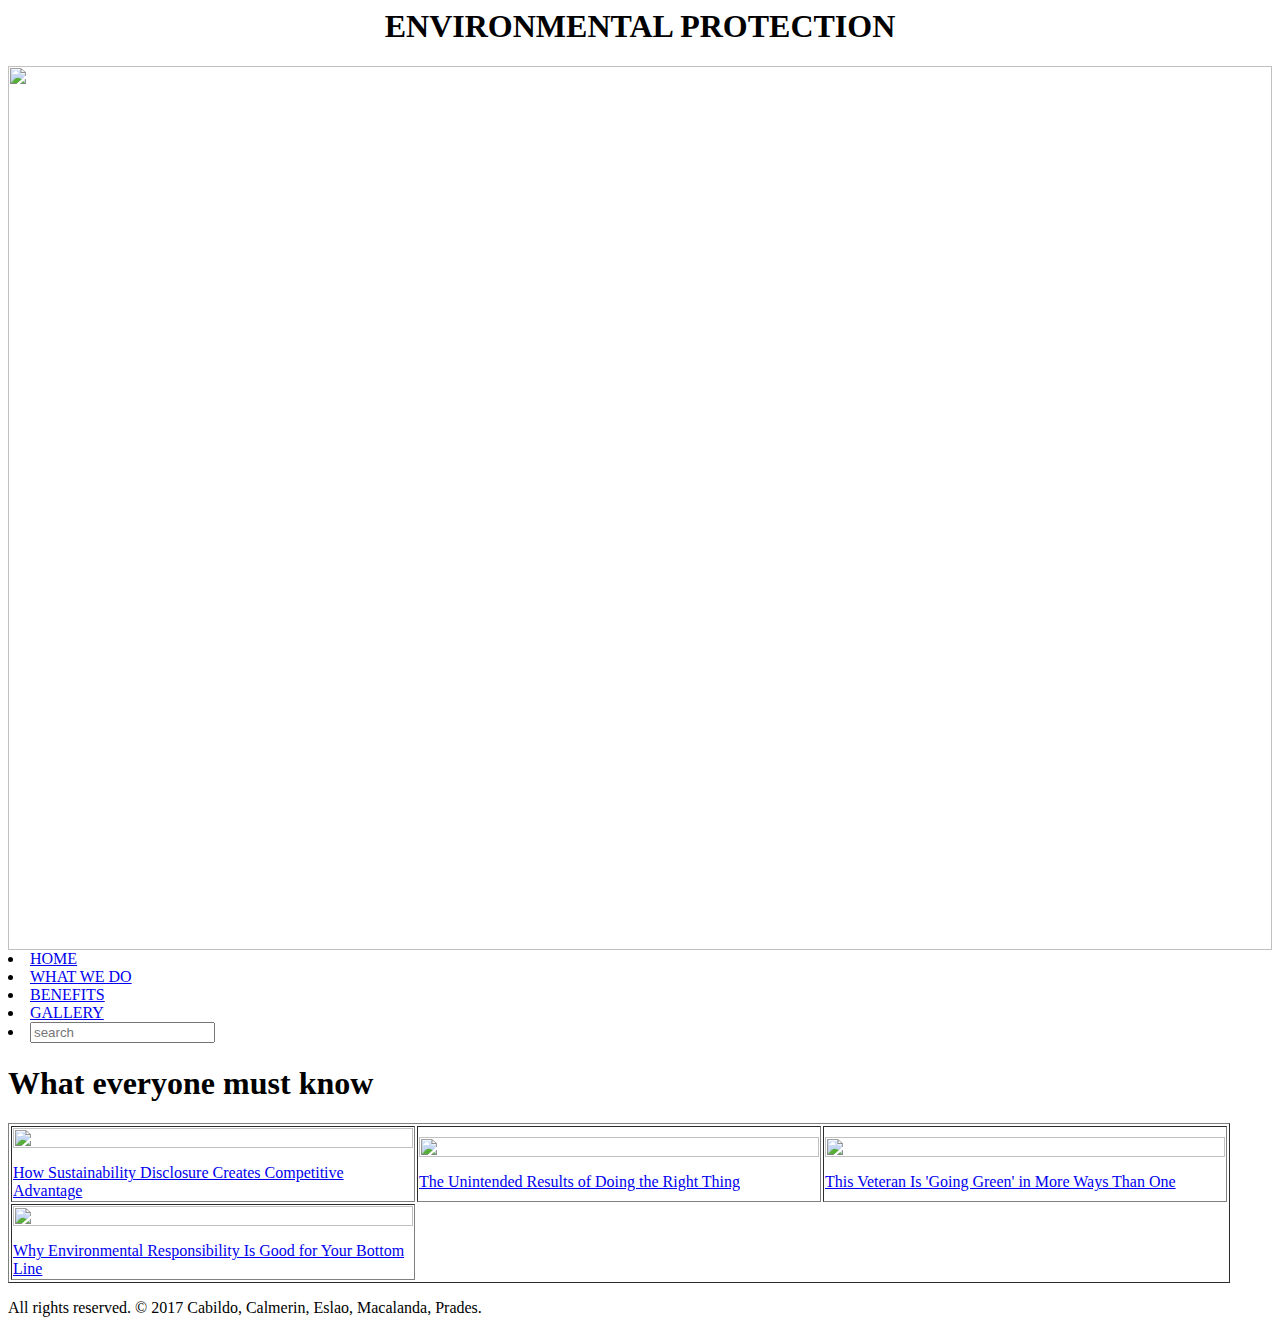
==== index.html @ a606252b "Update index.html" ====
<html lang="en">
<head>
	<title>Environmental Protection</title>
		<link rel="stylesheet" media="screen" type="text/css" href="style.css" />
		<link rel="stylesheet" type="text/css" href="printfriendly.css" media="print" />
</head>
 
<body>

	<div id="header">
		<h1><center> ENVIRONMENTAL PROTECTION </center></h1>
	</div>

<img src = "images/index-header.jpg" width = "100%">

	<div id="menu">
		<li><a href="index.html" style="font-family: Times New Roman"> HOME </a></li>
		<li><a href="whatwedo.html" style="font-family: Times New Roman"> WHAT WE DO </a></li>
		<li><a href="benefits.html" style="font-family: Times New Roman"> BENEFITS </a></li>
		<li><a href="gallery.html" style="font-family: Times New Roman"> GALLERY </a></li>
		<li><input type="search" placeholder="search"></li>
	</div>

	<div id="content">
		<table border="1">
		<h1> What everyone must know </h1>
		<tr>
		<td width="400px"><img src = "images/sustainability.png" width="100%" height="60%">
		<p><a href='https://www.entrepreneur.com/video/283376'>How Sustainability Disclosure Creates Competitive Advantage</a></p>
		</td>
		<td  width="400px"><img src = "images/rightthing.png" width="100%" height="60%">
		<p><a href='https://www.entrepreneur.com/article/279805'>The Unintended Results of Doing the Right Thing</a></p>
		</td>
		<td  width="400px"><img src = "images/veteran.png" width="100%" height="60%">
		<p><a href='https://www.entrepreneur.com/article/252478'>This Veteran Is 'Going Green' in More Ways Than One</a></p>
		</td>
		
		
		</tr>
		<tr>
		<td width="400px"><img src = "images/enviresponsibility.png" width="100%" height="60%">
		<p><a href='https://www.entrepreneur.com/video/283376'>Why Environmental Responsibility Is Good for Your Bottom Line</a></p>
		</td>
		</tr>
		</table>
	</div>
	
	<div id="footer">
	<div id="footer-pad">
	      <div class="line"></div>
	      <p>All rights reserved. &copy; 2017 Cabildo, Calmerin, Eslao, Macalanda, Prades.</p>
	    </div>
	</div>
	
</body>
</html>
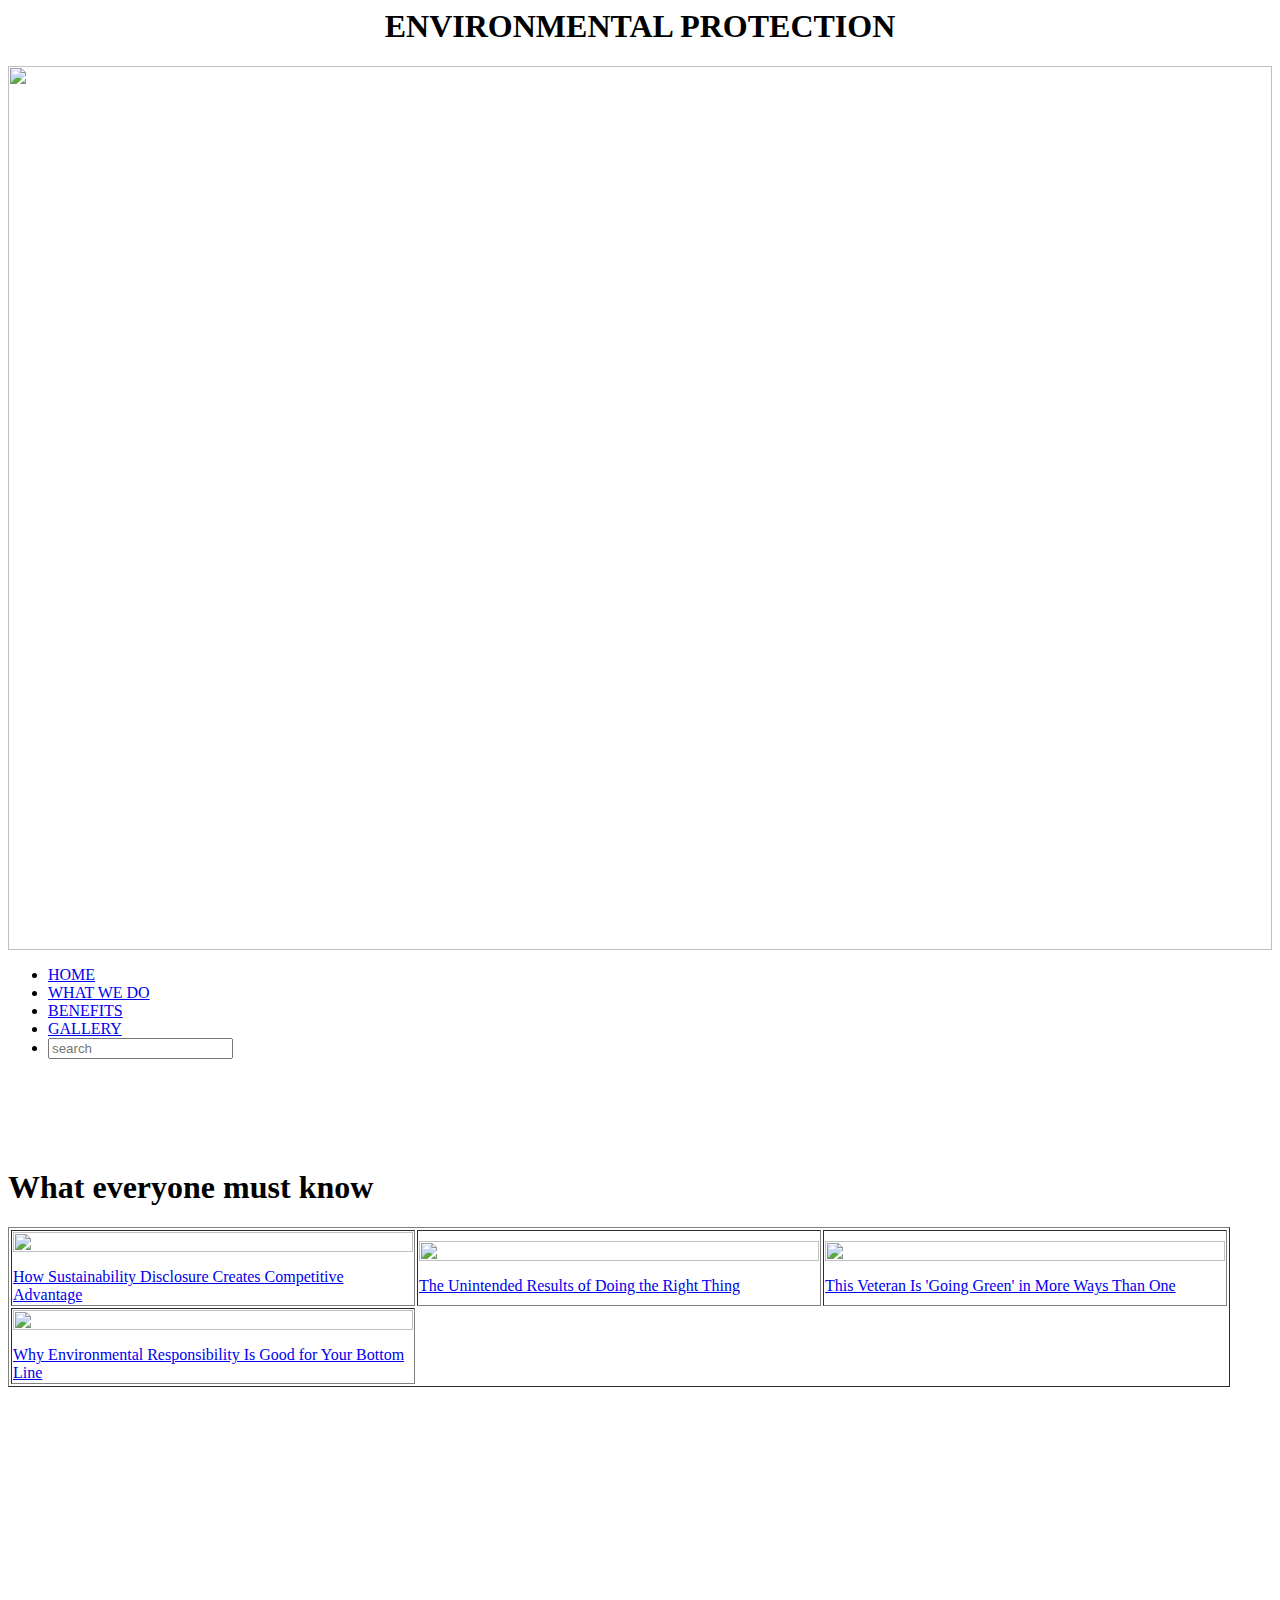
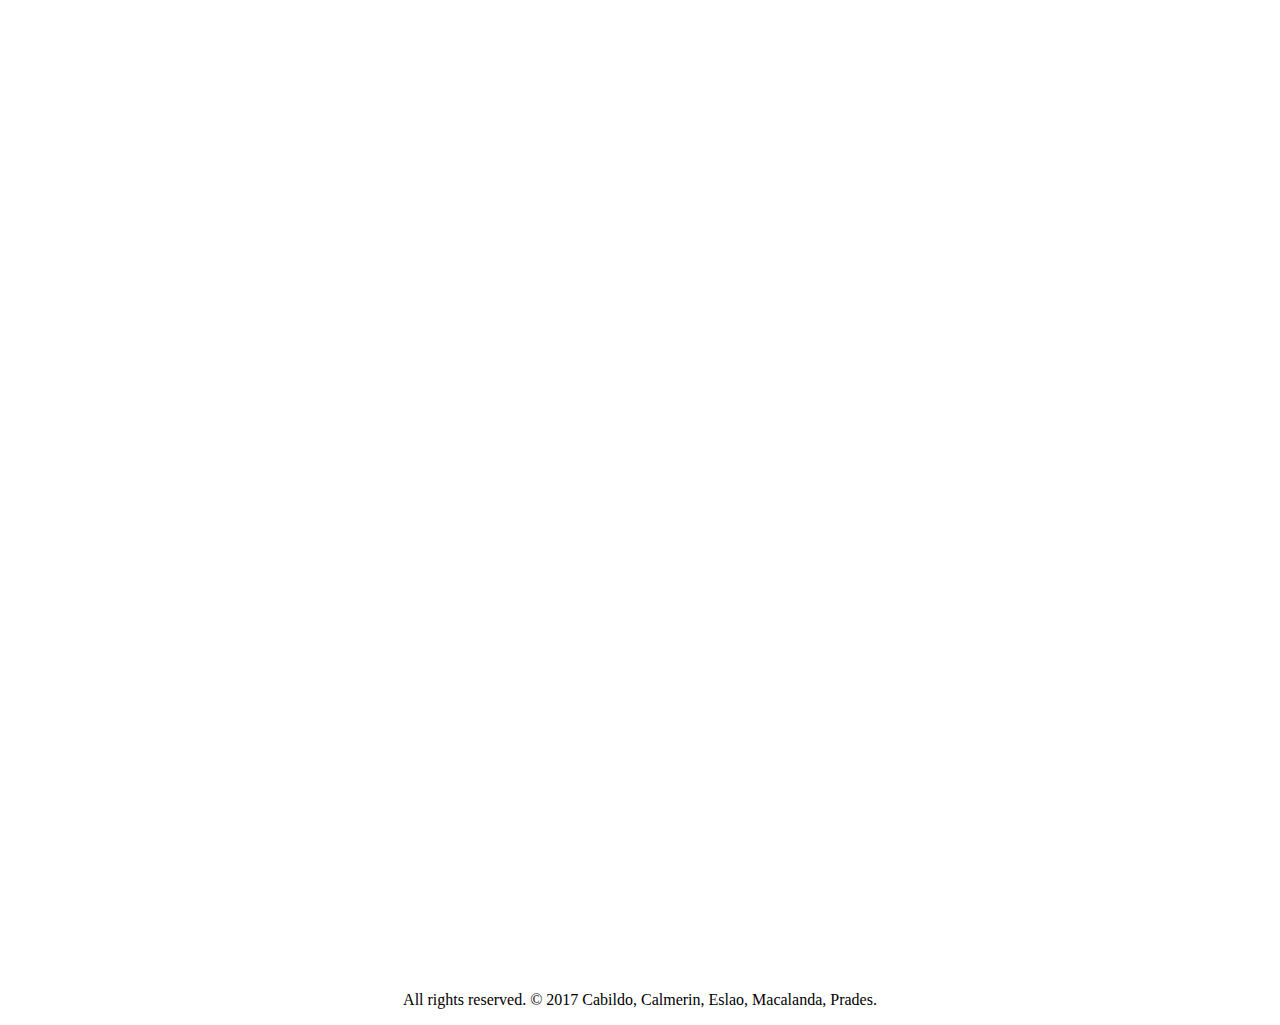
==== commit 15f2e480: "Update index.html" ====
--- a/index.html
+++ b/index.html
@@ -13,14 +13,17 @@
 
 <img src = "images/index-header.jpg" width = "100%">
 
-	<div id="menu">
+	<nav>
+	<ul>
 		<li><a href="index.html" style="font-family: Times New Roman"> HOME </a></li>
 		<li><a href="whatwedo.html" style="font-family: Times New Roman"> WHAT WE DO </a></li>
 		<li><a href="benefits.html" style="font-family: Times New Roman"> BENEFITS </a></li>
 		<li><a href="gallery.html" style="font-family: Times New Roman"> GALLERY </a></li>
 		<li><input type="search" placeholder="search"></li>
-	</div>
+	</ul>
+	</nav>
 
+	<br><br><br><br>
 	<div id="content">
 		<table border="1">
 		<h1> What everyone must know </h1>
@@ -45,12 +48,15 @@
 		</table>
 	</div>
 	
+	<br><br><br><br><br><br><br><br><br><br><br><br><br><br><br><br><br><br><br><br><br><br><br><br><br><br><br><br><br><br><br><br><br><br><br><br>
+	<br><br><br><br><br><br><br><br><br><br><br><br><br><br><br><br><br><br><br><br><br><br><br><br><br><br><br><br><br><br><center>
 	<div id="footer">
 	<div id="footer-pad">
 	      <div class="line"></div>
 	      <p>All rights reserved. &copy; 2017 Cabildo, Calmerin, Eslao, Macalanda, Prades.</p>
 	    </div>
 	</div>
+	</center>
 	
 </body>
 </html>
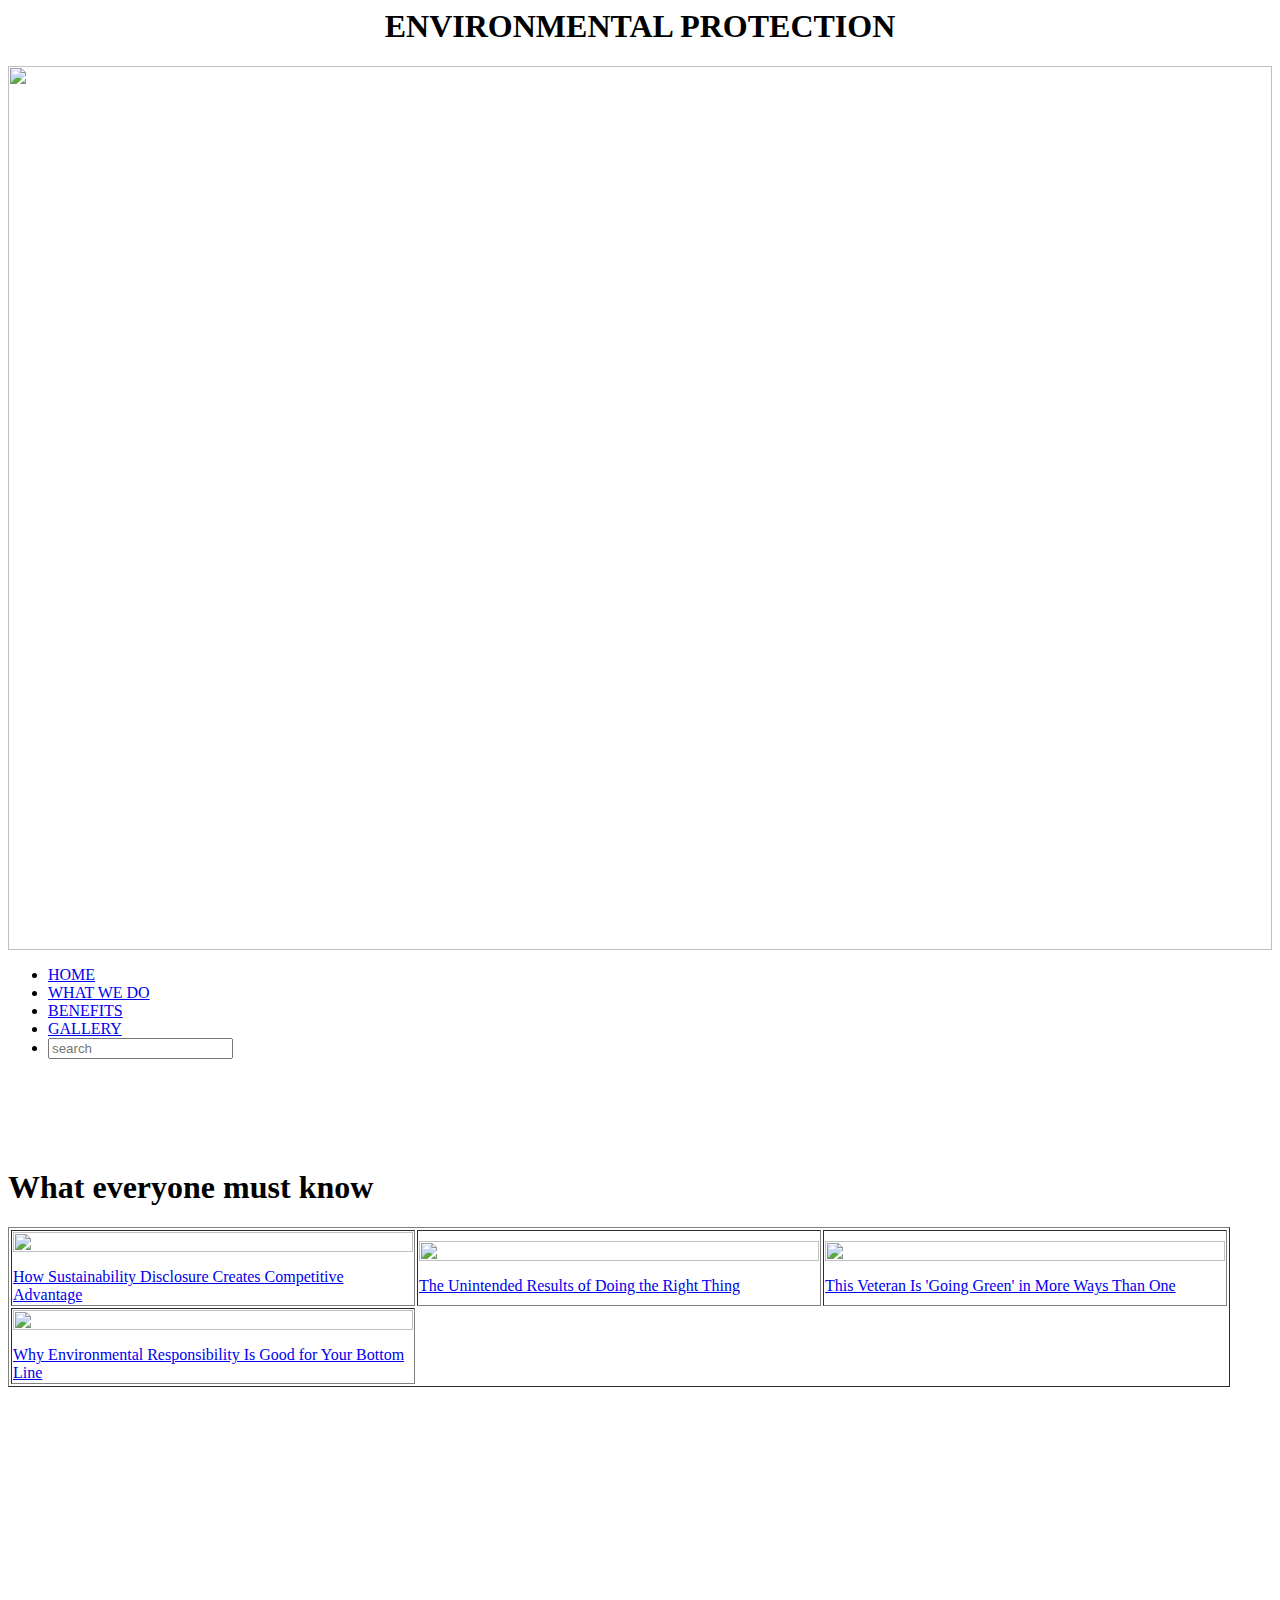
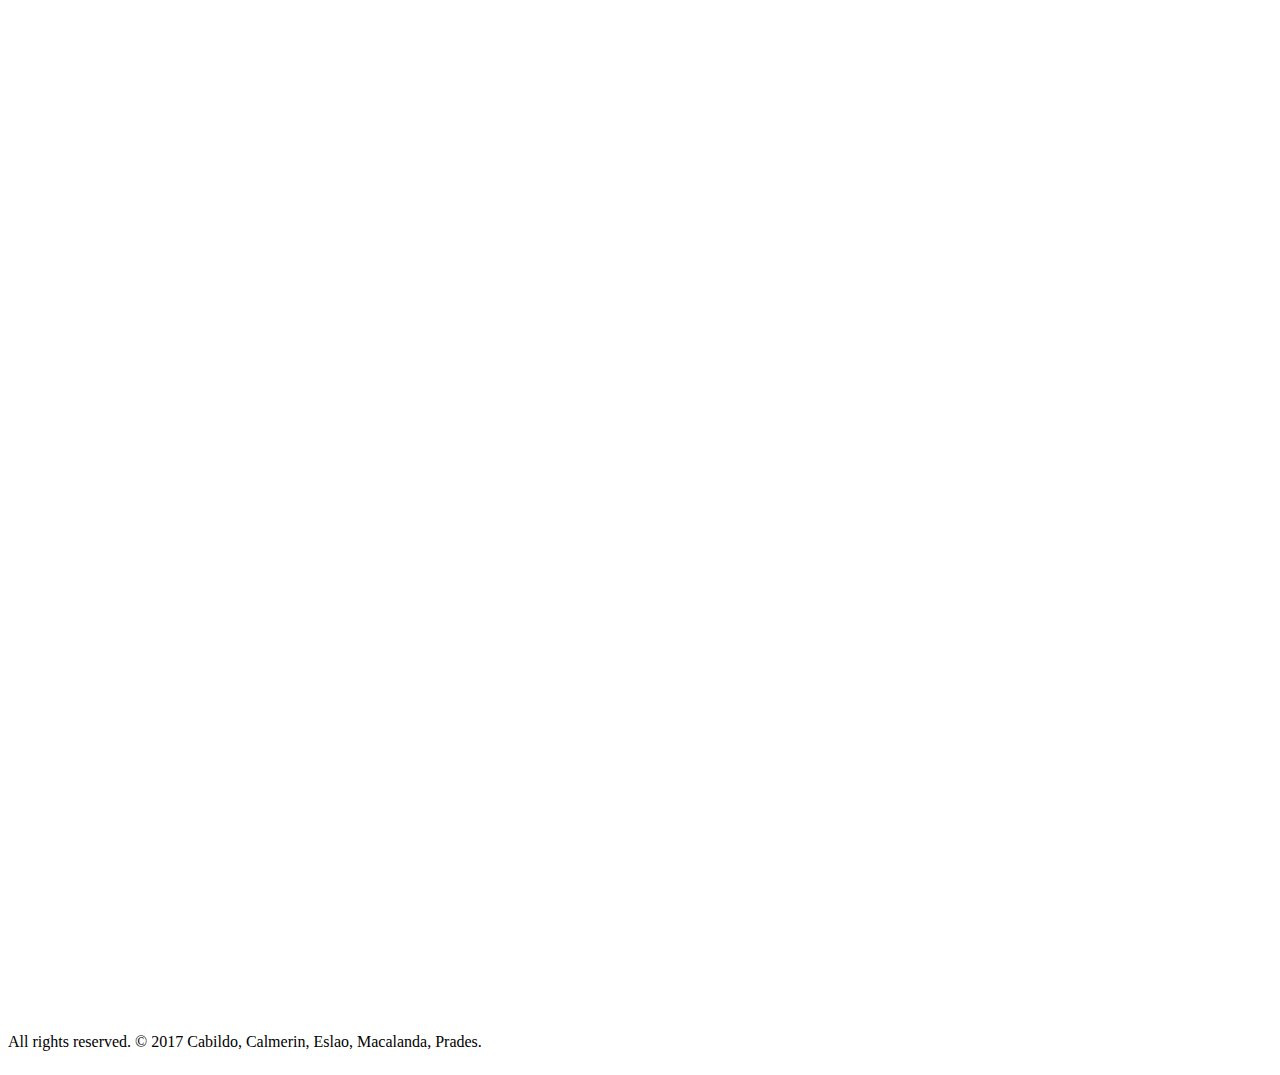
==== commit 8a713306: "Update index.html" ====
--- a/index.html
+++ b/index.html
@@ -48,15 +48,15 @@
 		</table>
 	</div>
 	
-	<br><br><br><br><br><br><br><br><br><br><br><br><br><br><br><br><br><br><br><br><br><br><br><br><br><br><br><br><br><br><br><br><br><br><br><br>
-	<br><br><br><br><br><br><br><br><br><br><br><br><br><br><br><br><br><br><br><br><br><br><br><br><br><br><br><br><br><br><center>
+	<div style="position: relative; width: 1280px; height: 1280px;">
+	<div style="position: absolute; bottom: 0px;">
 	<div id="footer">
 	<div id="footer-pad">
 	      <div class="line"></div>
-	      <p>All rights reserved. &copy; 2017 Cabildo, Calmerin, Eslao, Macalanda, Prades.</p>
+	      <p><center>All rights reserved. &copy; 2017 Cabildo, Calmerin, Eslao, Macalanda, Prades.</center></p>
 	    </div>
 	</div>
-	</center>
-	
+	</div>
+	</div>
 </body>
 </html>
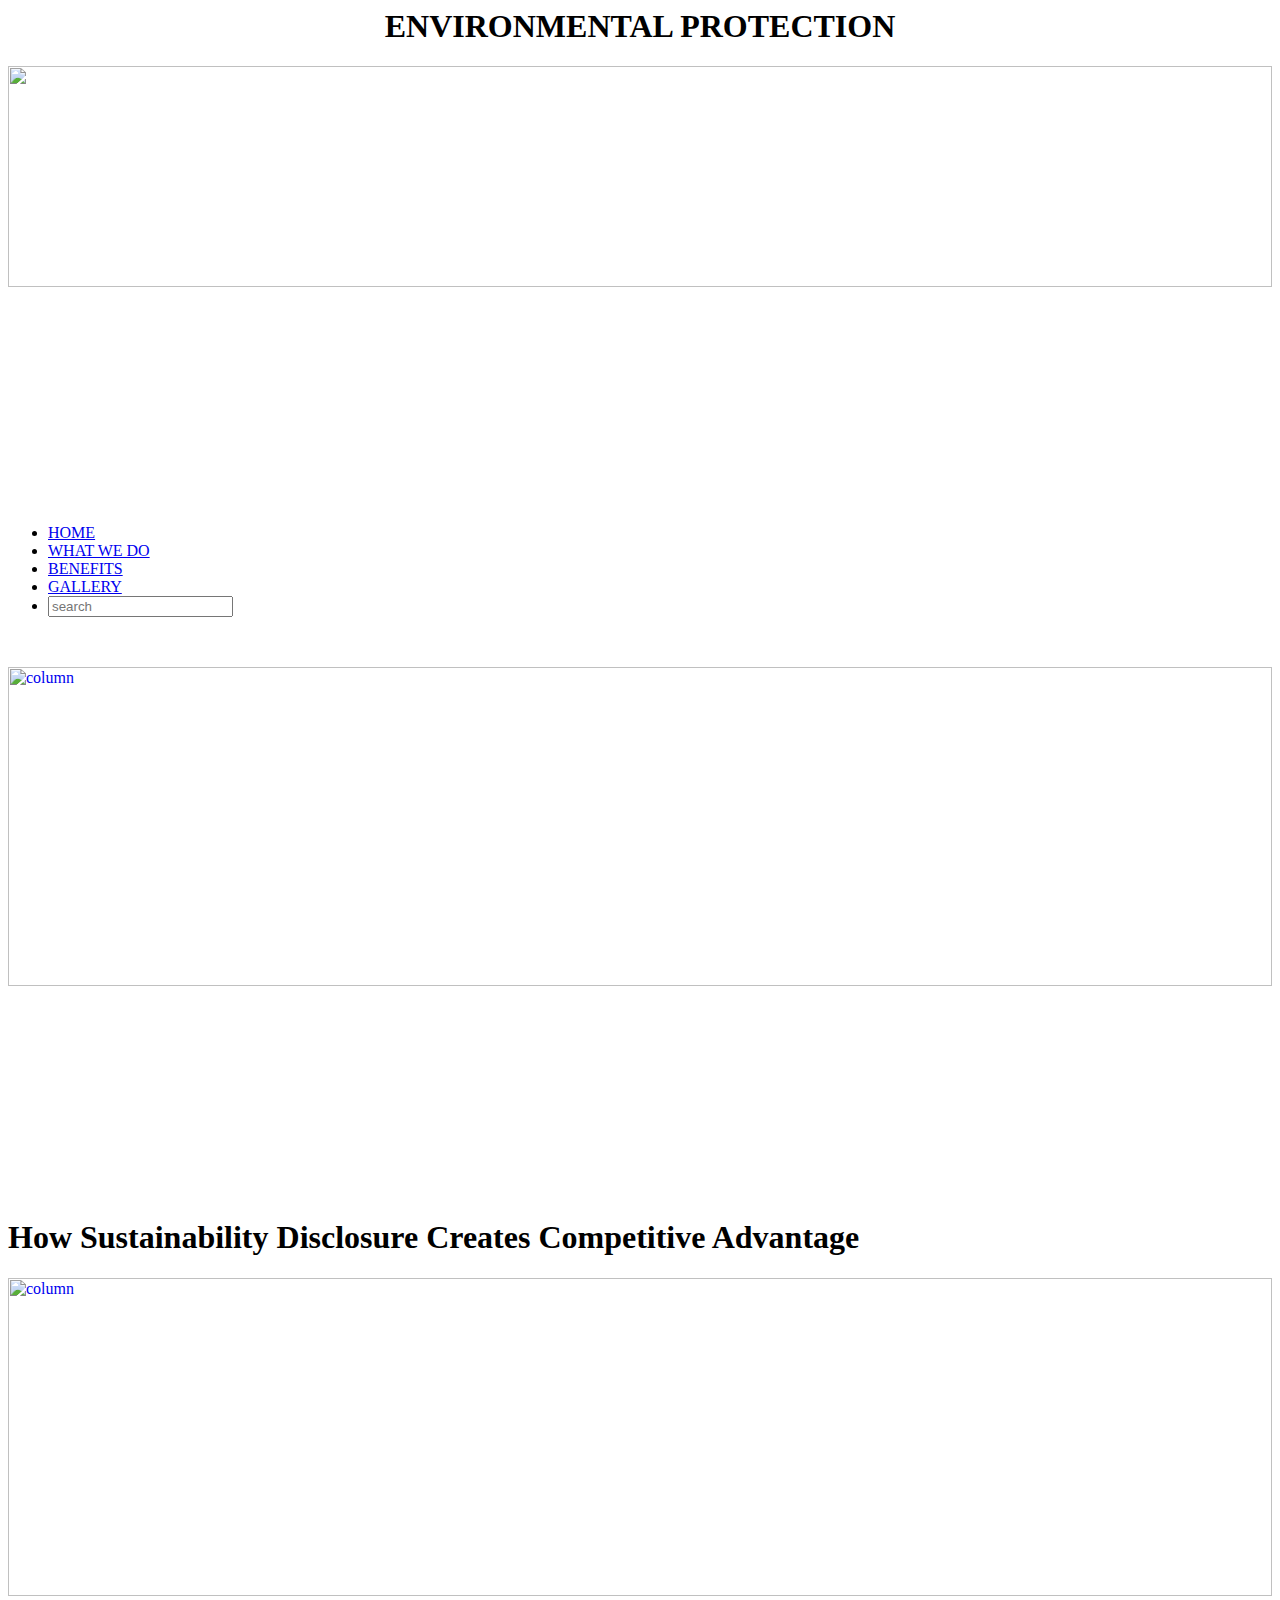
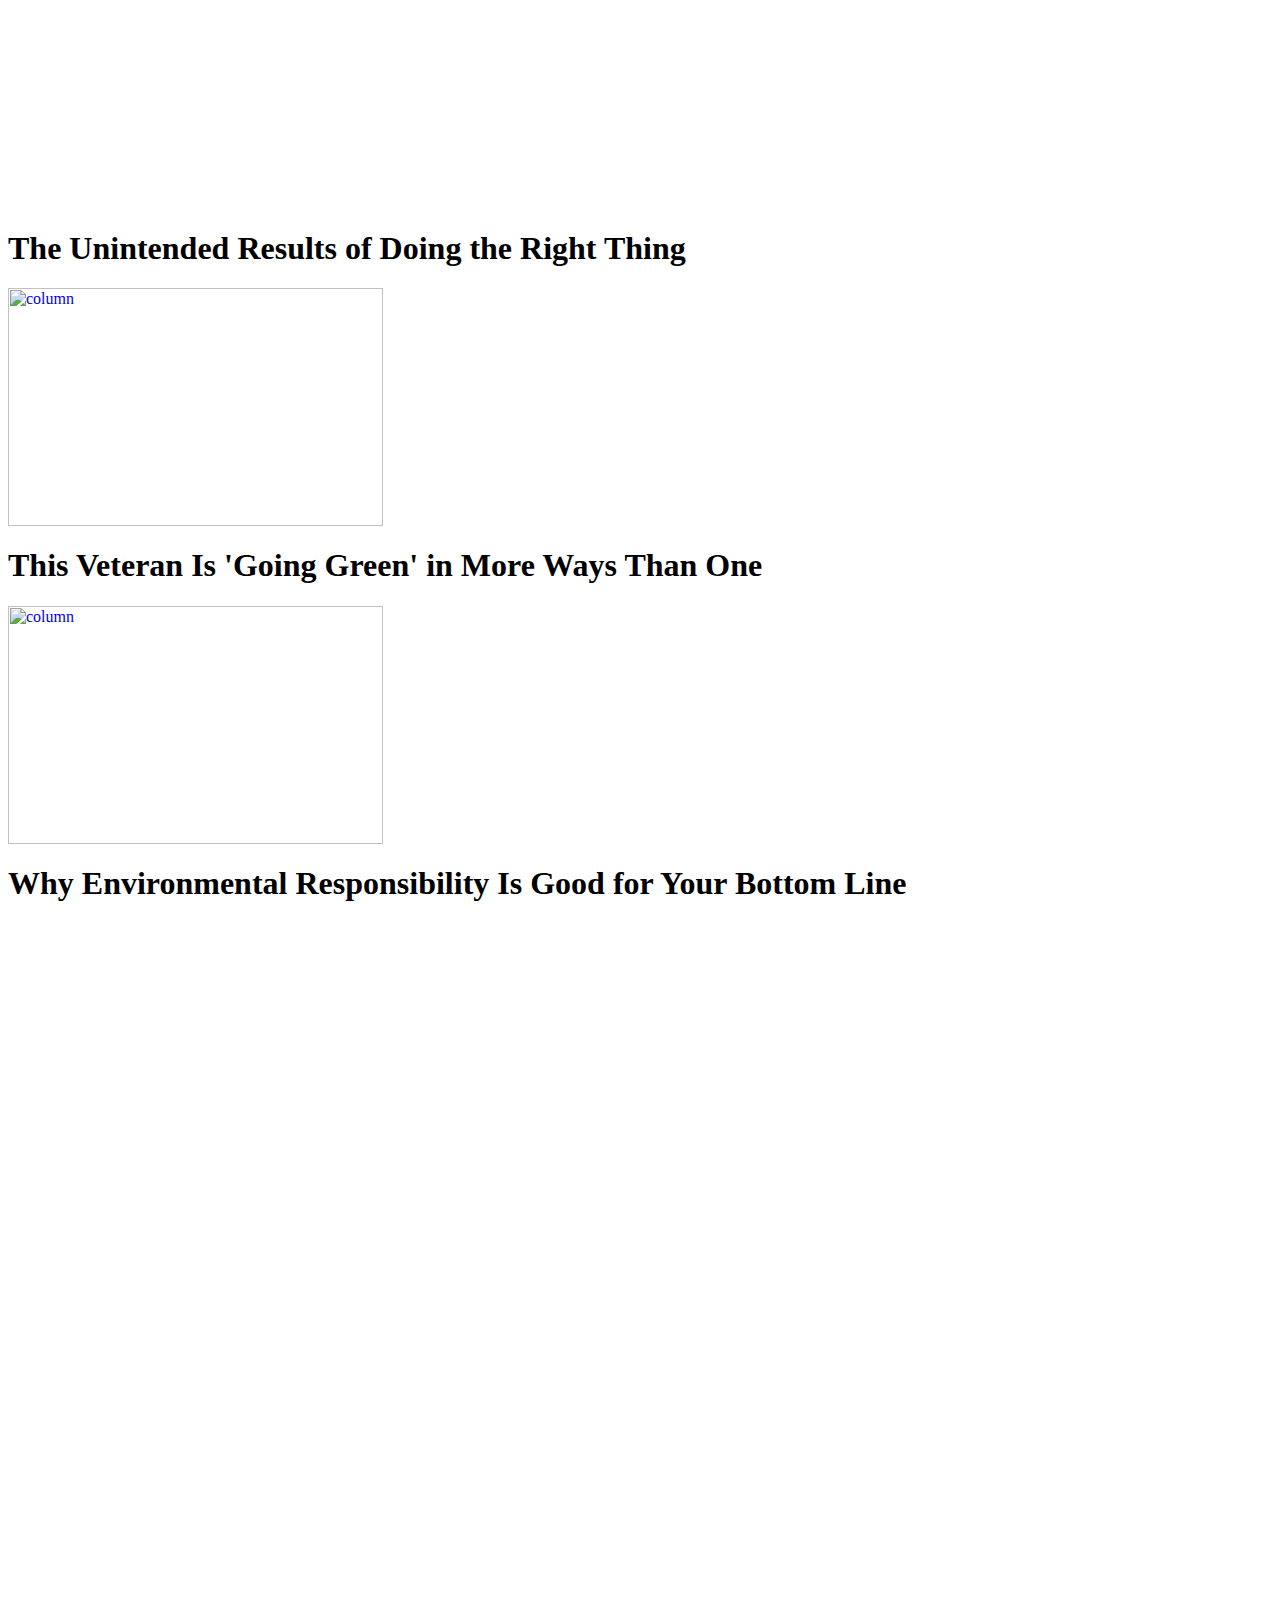
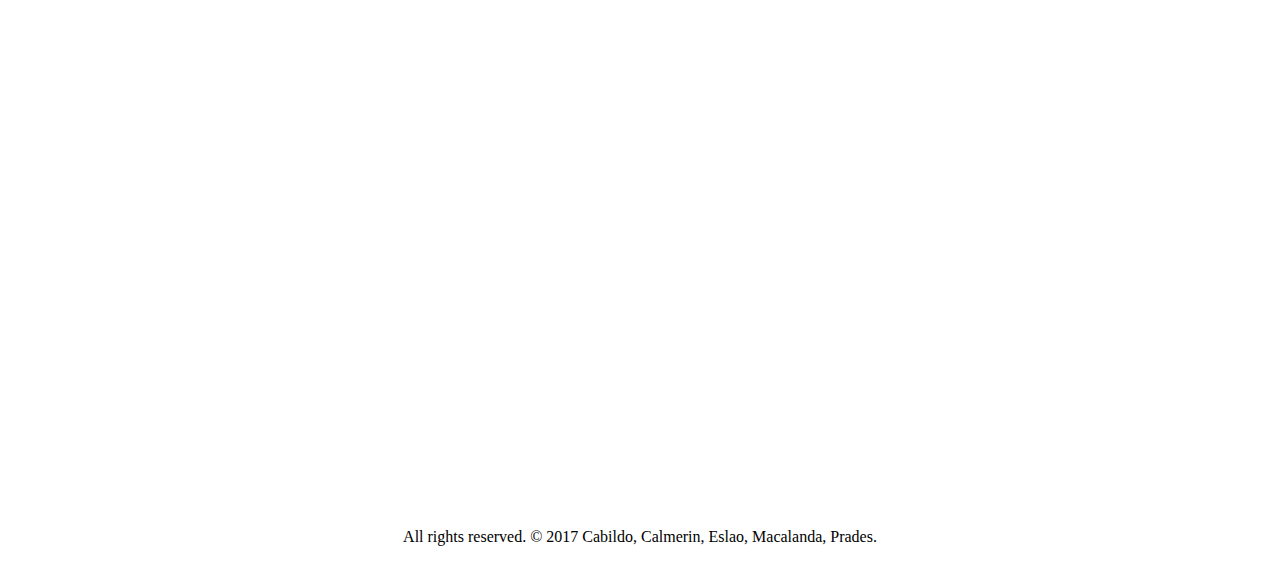
==== commit aca1c61f: "Fixed the layout of the page" ====
--- a/index.html
+++ b/index.html
@@ -1,8 +1,7 @@
-<html lang="en">
+<html>
 <head>
 	<title>Environmental Protection</title>
 		<link rel="stylesheet" media="screen" type="text/css" href="style.css" />
-		<link rel="stylesheet" type="text/css" href="printfriendly.css" media="print" />
 </head>
  
 <body>
@@ -11,7 +10,8 @@
 		<h1><center> ENVIRONMENTAL PROTECTION </center></h1>
 	</div>
 
-<img src = "images/index-header.jpg" width = "100%">
+
+<img src = "images/index-header.jpg" height="50%" width = "100%">
 
 	<nav>
 	<ul>
@@ -23,40 +23,46 @@
 	</ul>
 	</nav>
 
-	<br><br><br><br>
-	<div id="content">
-		<table border="1">
-		<h1> What everyone must know </h1>
-		<tr>
-		<td width="400px"><img src = "images/sustainability.png" width="100%" height="60%">
-		<p><a href='https://www.entrepreneur.com/video/283376'>How Sustainability Disclosure Creates Competitive Advantage</a></p>
-		</td>
-		<td  width="400px"><img src = "images/rightthing.png" width="100%" height="60%">
-		<p><a href='https://www.entrepreneur.com/article/279805'>The Unintended Results of Doing the Right Thing</a></p>
-		</td>
-		<td  width="400px"><img src = "images/veteran.png" width="100%" height="60%">
-		<p><a href='https://www.entrepreneur.com/article/252478'>This Veteran Is 'Going Green' in More Ways Than One</a></p>
-		</td>
+	<br>
+	
+	<section class="grid">
+	
+        <div class="column1">
+        <p><a href='https://www.entrepreneur.com/video/283376'>
+		   <img src = "images/sustainability.png" width="100%" height="60%" alt="column"></a></p>
+        <h1>How Sustainability Disclosure Creates Competitive Advantage</h1>
+		</div>
 		
-		
-		</tr>
-		<tr>
-		<td width="400px"><img src = "images/enviresponsibility.png" width="100%" height="60%">
-		<p><a href='https://www.entrepreneur.com/video/283376'>Why Environmental Responsibility Is Good for Your Bottom Line</a></p>
-		</td>
-		</tr>
-		</table>
-	</div>
+        <div class="column2">
+		<p><a href='https://www.entrepreneur.com/article/279805'>
+		<img src = "images/rightthing.png" width="100%" height="60%" alt="column"></a></p>
+        <h1>The Unintended Results of Doing the Right Thing</h1>
+		</div>
+
+              
+        <div class="column3">
+		<p><a href='https://www.entrepreneur.com/article/252478'>
+		   <img src = "images/veteran.png" height="238" width="375" alt="column"></a></p>
+        <h1>This Veteran Is 'Going Green' in More Ways Than One</h1>
+        </div>
+        
+        <div class="column4">
+		<p><a href='https://www.entrepreneur.com/video/283376'>
+		   <img src="images/enviresponsibility.png" height="238" width="375" alt="column"></a></p>
+        <h1>Why Environmental Responsibility Is Good for Your Bottom Line</h1>
+        </div>
+        
+    </section>
 	
-	<div style="position: relative; width: 1280px; height: 1280px;">
-	<div style="position: absolute; bottom: 0px;">
+	<br><br><br><br><br><br><br><br><br><br><br><br><br><br><br><br><br><br><br><br><br><br><br><br><br><br><br><br><br><br><br><br><br><br><br><br>
+	<br><br><br><br><br><br><br><br><br><br><br><br><br><br><br><br><br><br><br><br><br><br><br><br><br><br><br><br><br><br><center>
 	<div id="footer">
 	<div id="footer-pad">
 	      <div class="line"></div>
 	      <p><center>All rights reserved. &copy; 2017 Cabildo, Calmerin, Eslao, Macalanda, Prades.</center></p>
 	    </div>
 	</div>
-	</div>
-	</div>
+	</center>
+	
 </body>
-</html>
+<html>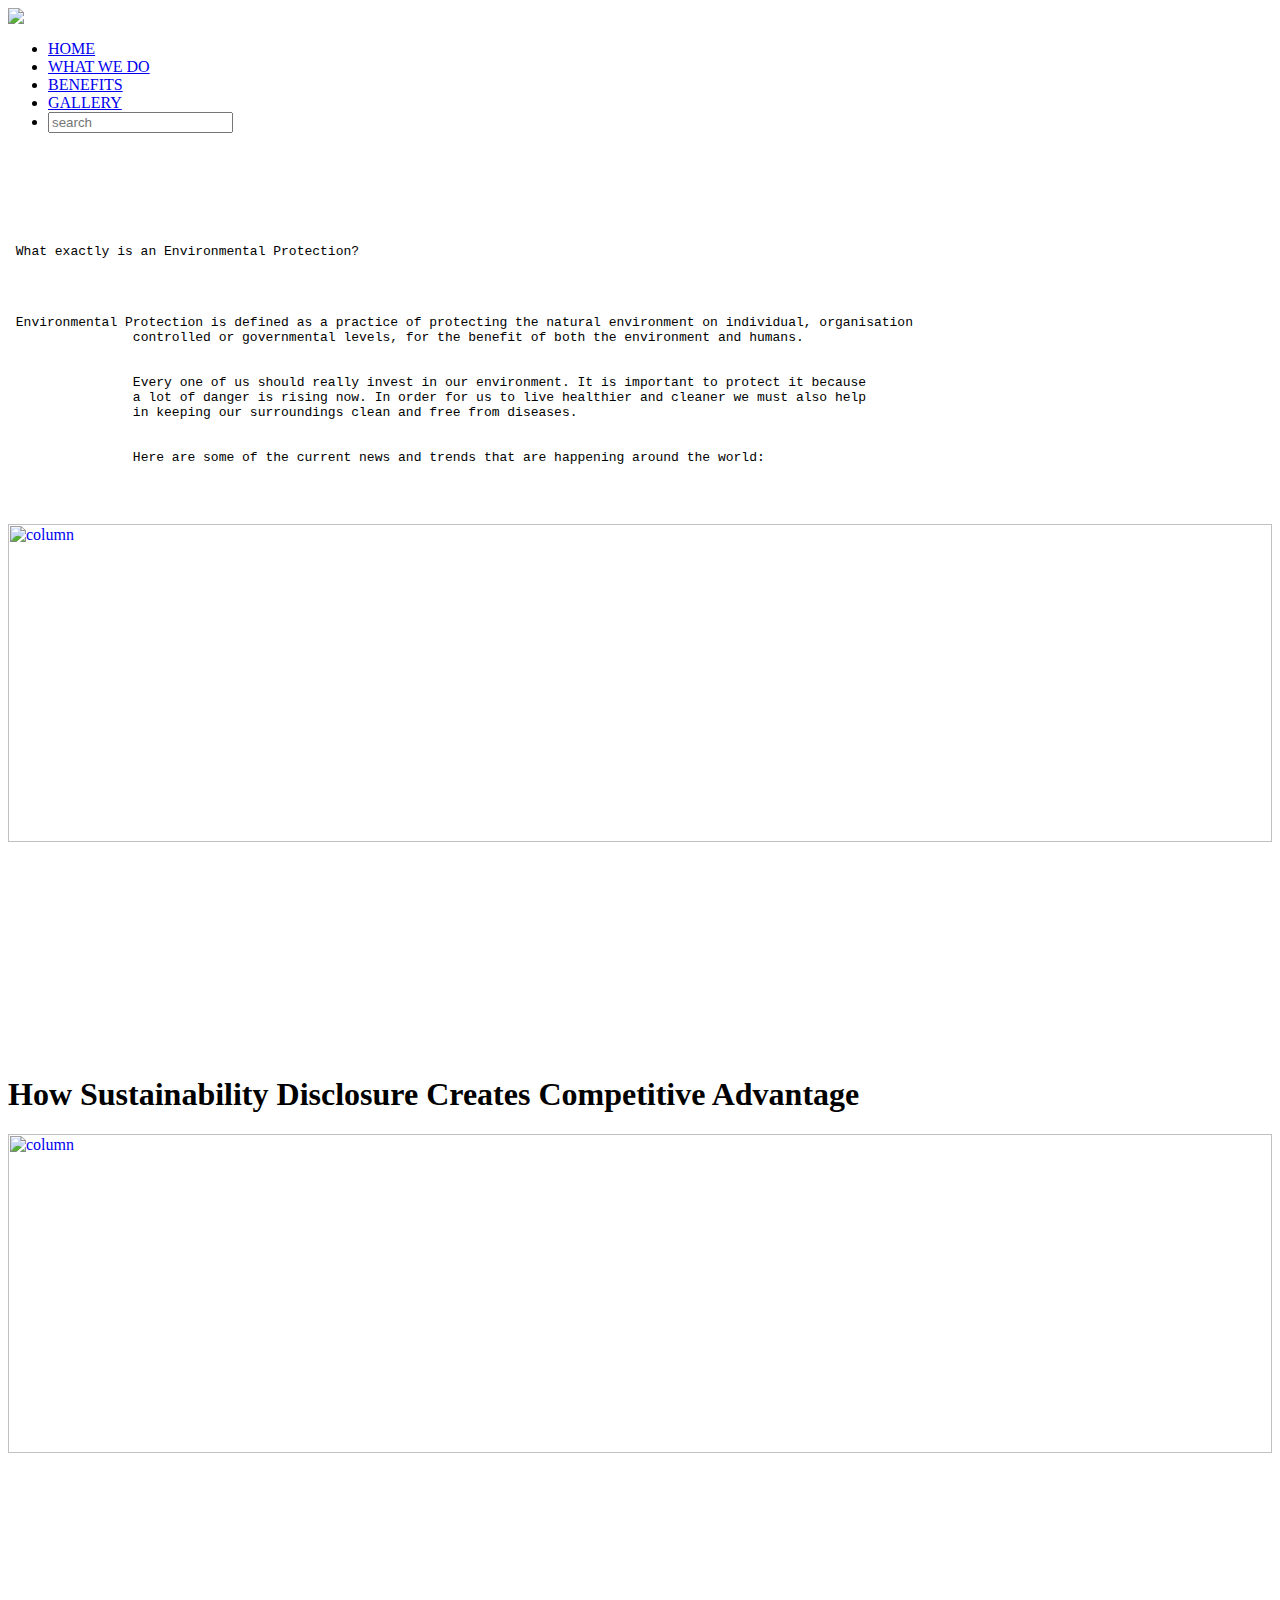
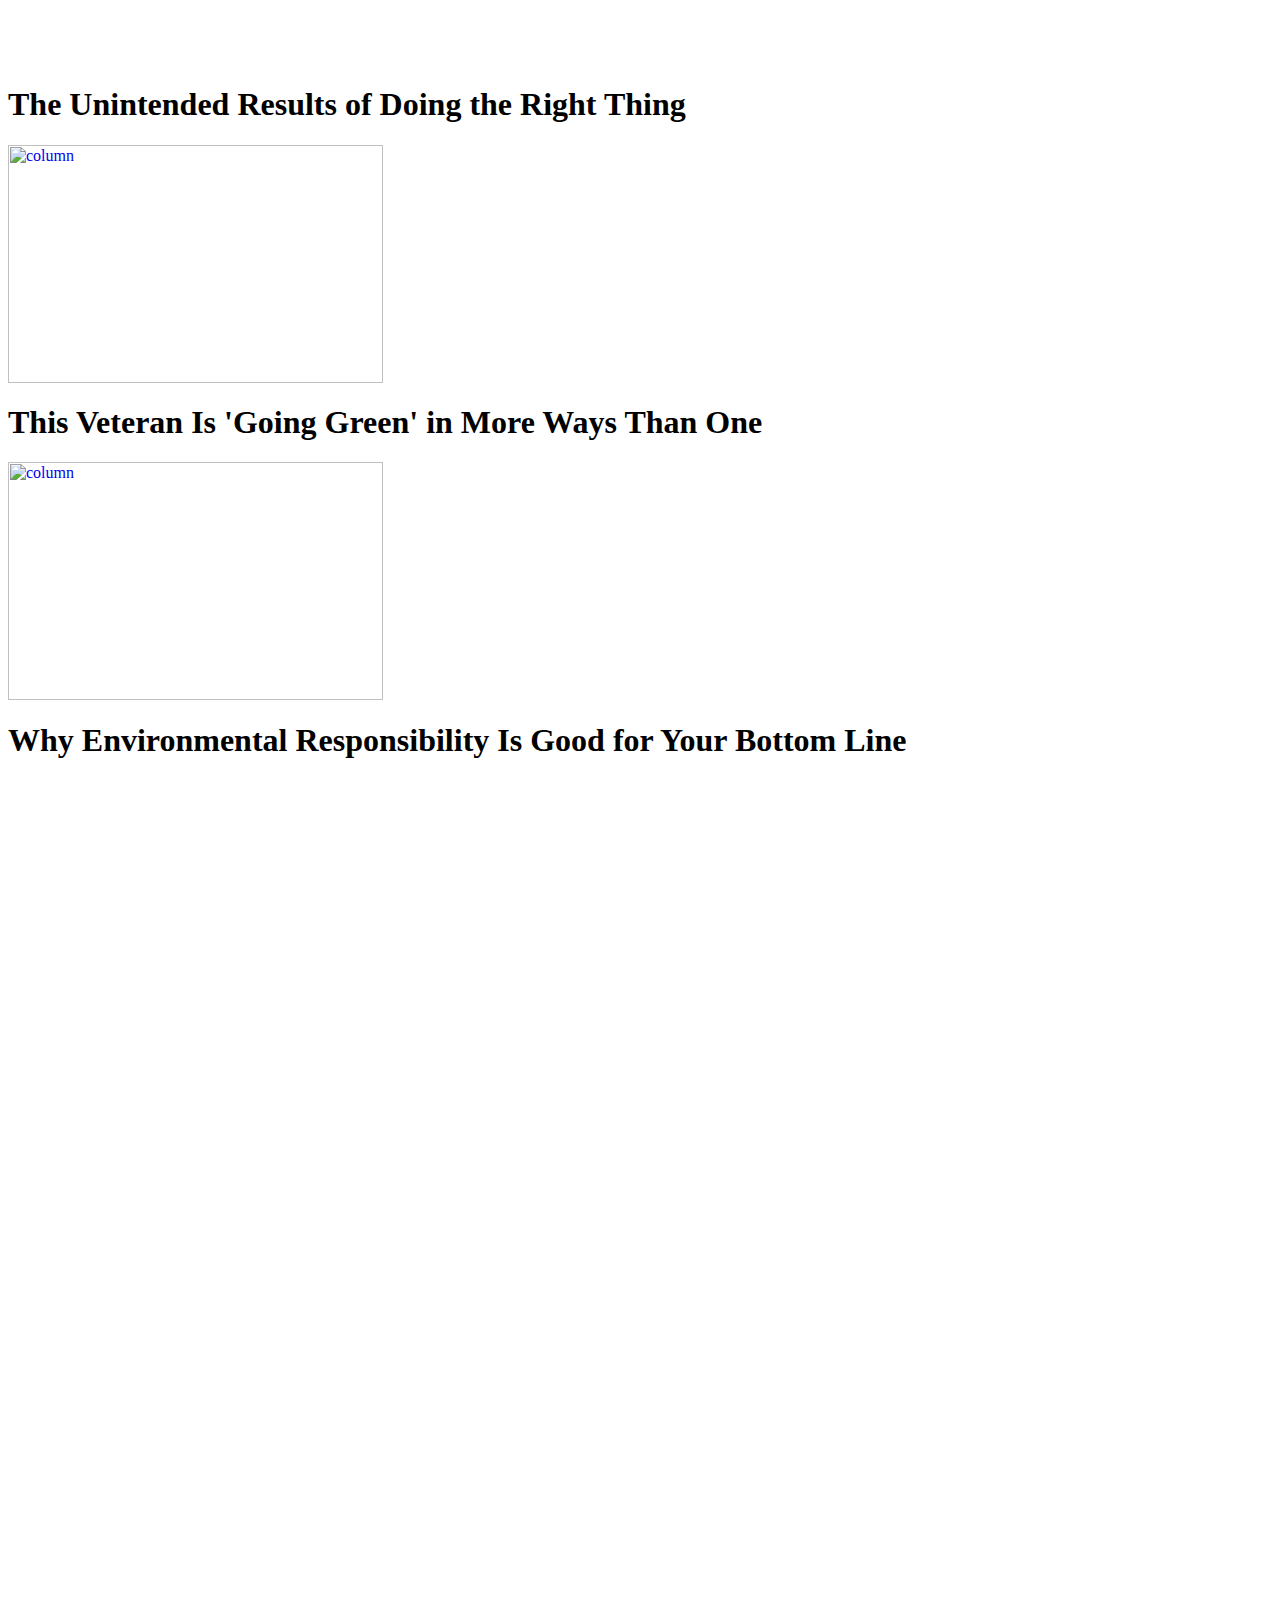
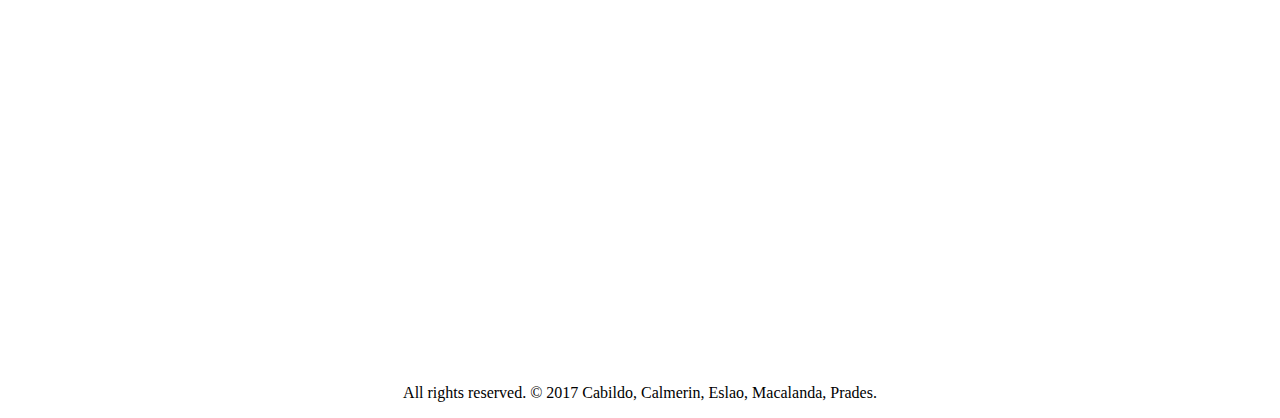
==== commit 47c97721: "Updated index.html" ====
--- a/index.html
+++ b/index.html
@@ -6,13 +6,9 @@
  
 <body>
 
-	<div id="header">
-		<h1><center> ENVIRONMENTAL PROTECTION </center></h1>
-	</div>
-
-
-<img src = "images/index-header.jpg" height="50%" width = "100%">
-
+	<div class="header">
+	<img src = "images/index-header2.png">
+	
 	<nav>
 	<ul>
 		<li><a href="index.html" style="font-family: Times New Roman"> HOME </a></li>
@@ -22,8 +18,25 @@
 		<li><input type="search" placeholder="search"></li>
 	</ul>
 	</nav>
-
+	</div>
+	
 	<br>
+	<br>
+	<br>
+	
+	<div class="content">
+		<pre>
+		<p> What exactly is an Environmental Protection? </p>
+		<p> Environmental Protection is defined as a practice of protecting the natural environment on individual, organisation
+		controlled or governmental levels, for the benefit of both the environment and humans.
+		<br>
+		Every one of us should really invest in our environment. It is important to protect it because
+		a lot of danger is rising now. In order for us to live healthier and cleaner we must also help 
+		in keeping our surroundings clean and free from diseases.
+		<br>
+		Here are some of the current news and trends that are happening around the world: </p>
+		</pre>
+	</div>
 	
 	<section class="grid">
 	
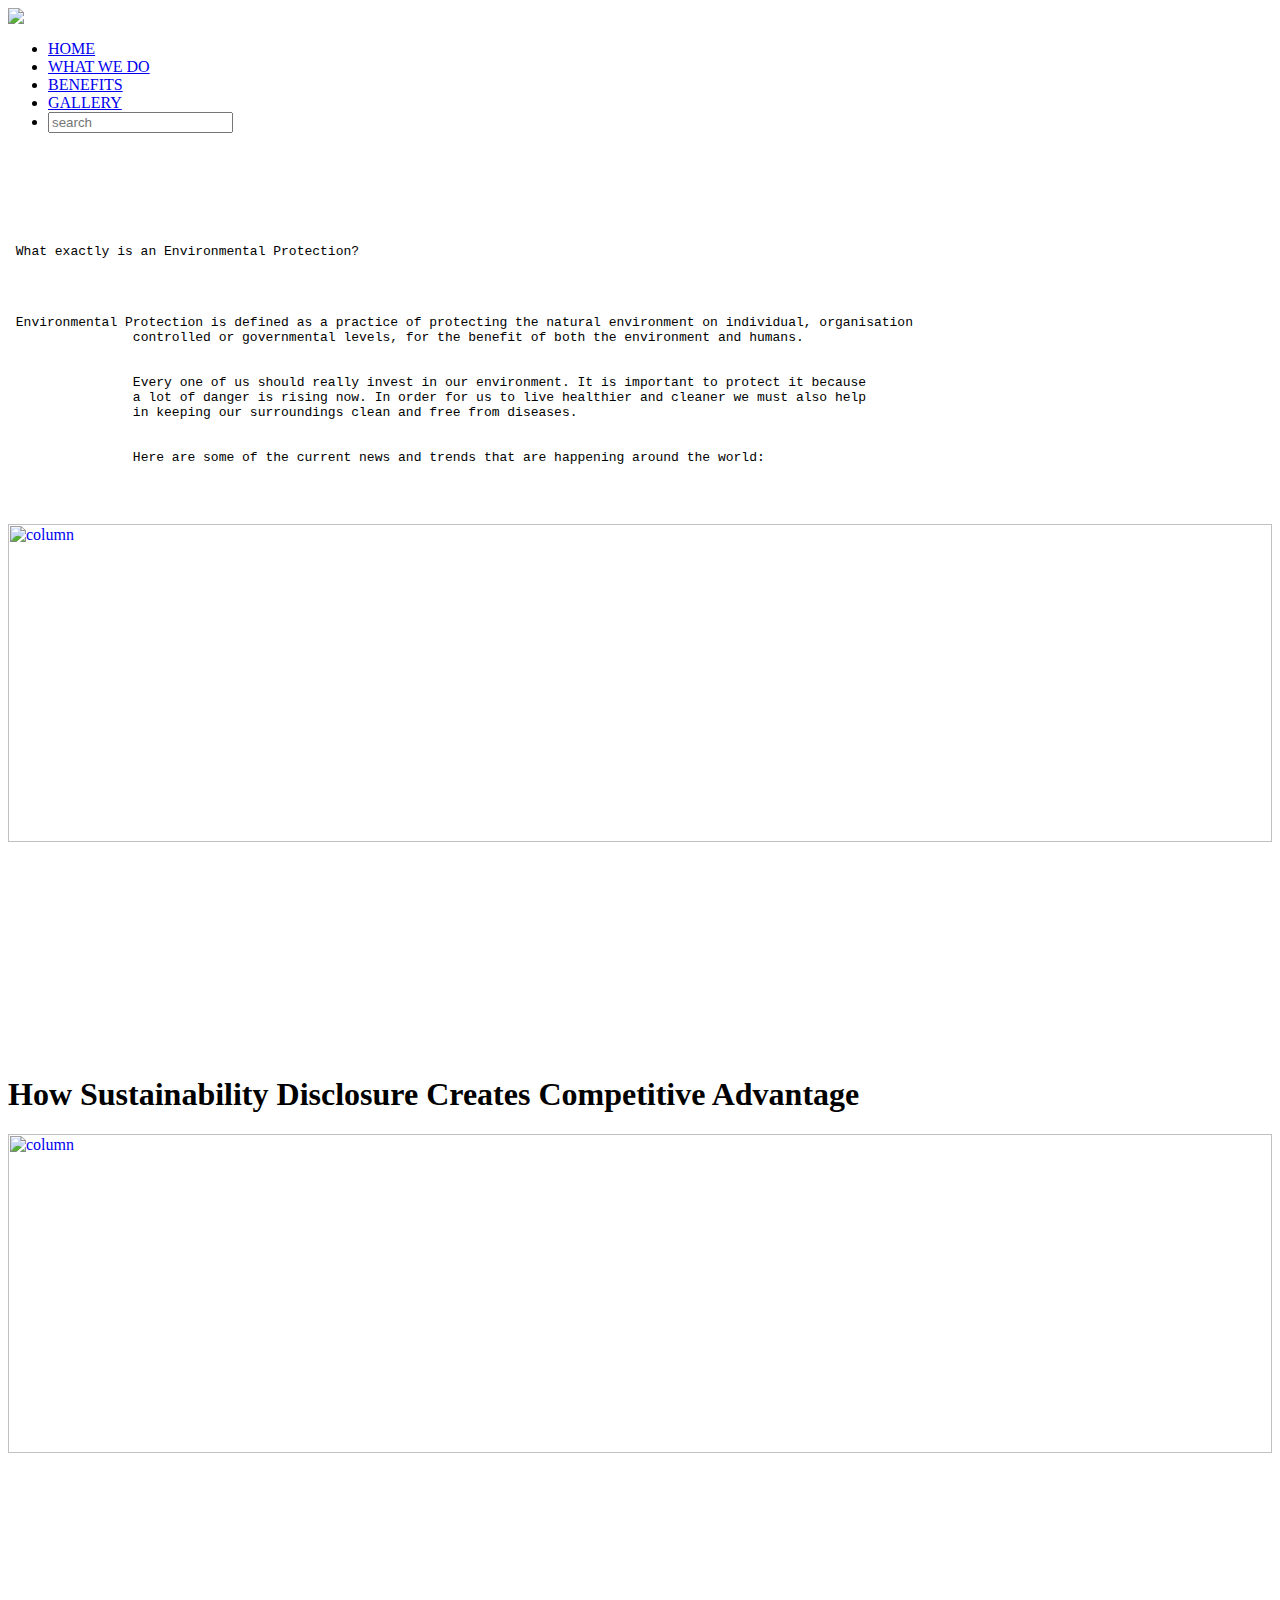
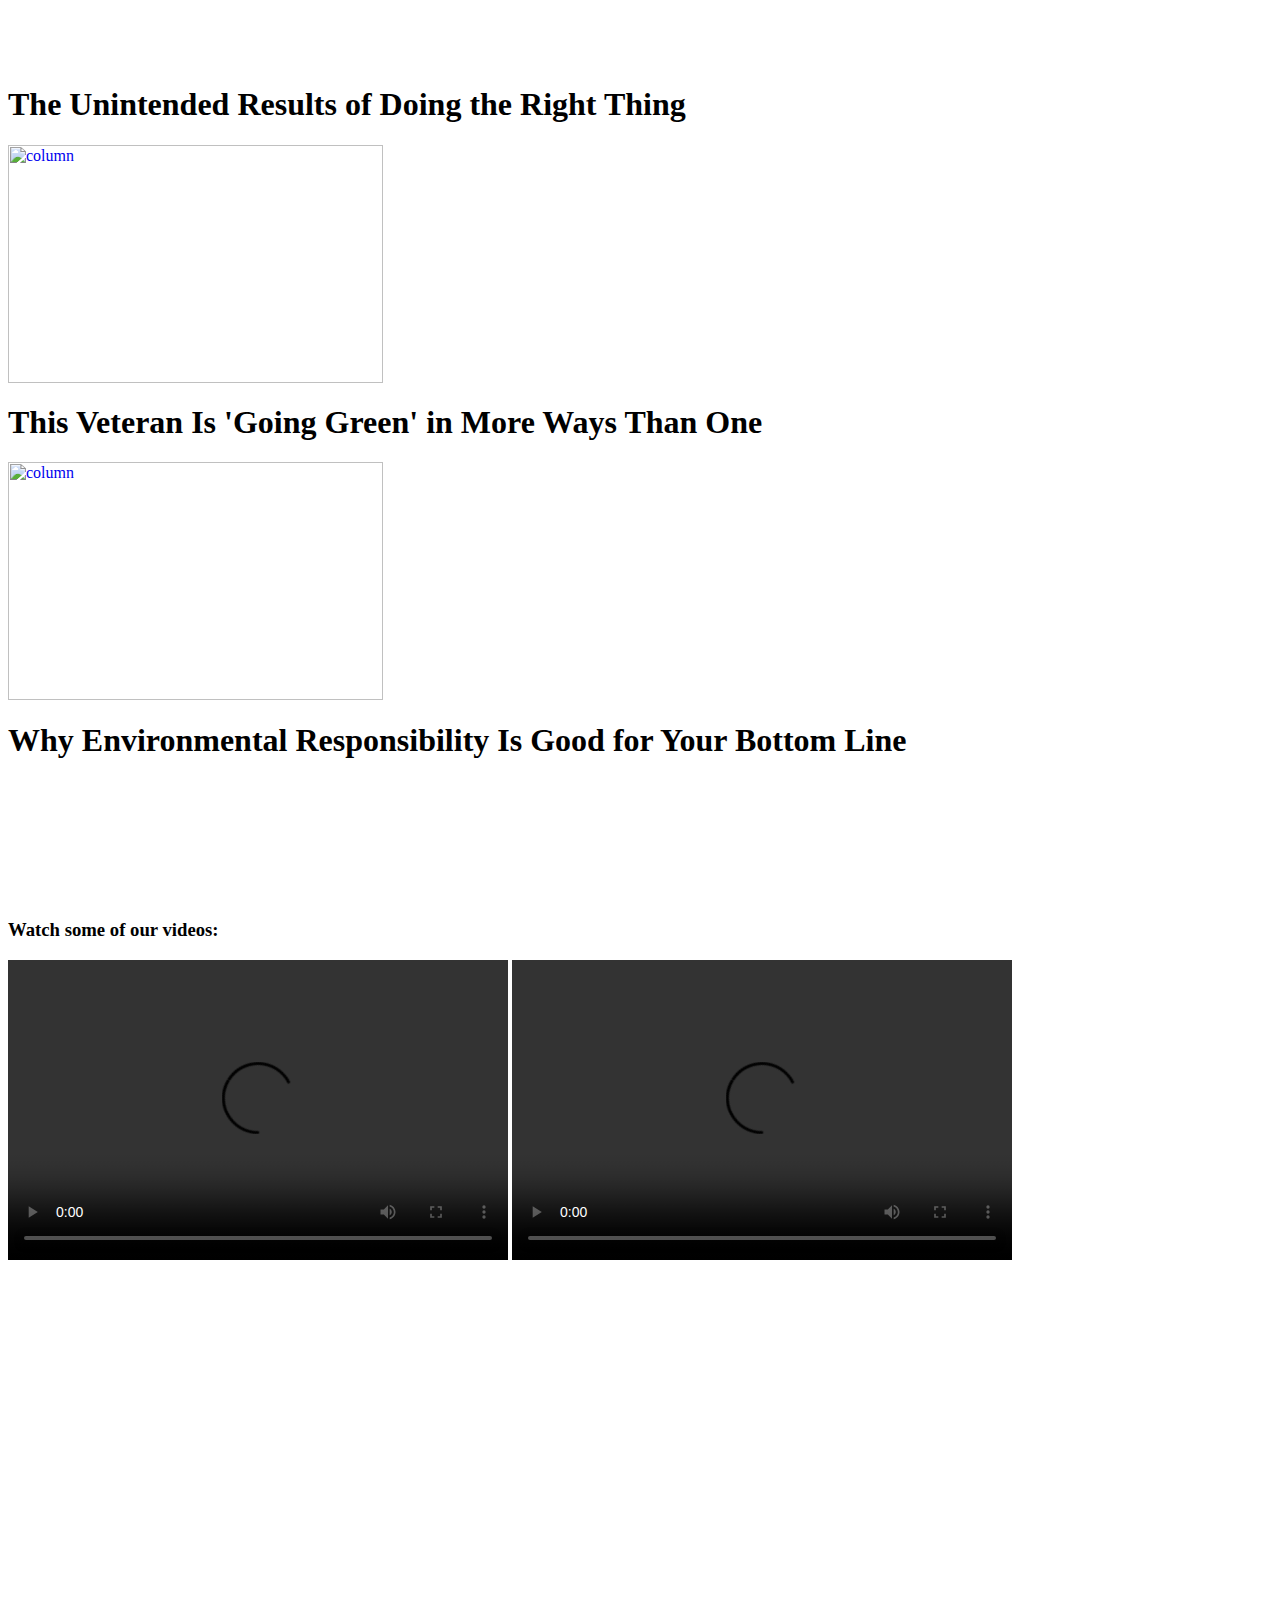
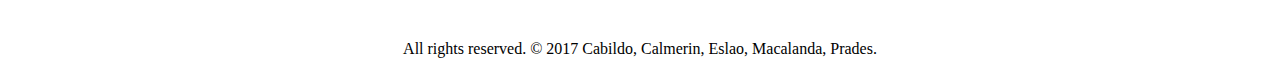
==== commit 9d89698d: "Updated index.html" ====
--- a/index.html
+++ b/index.html
@@ -67,8 +67,23 @@
         
     </section>
 	
-	<br><br><br><br><br><br><br><br><br><br><br><br><br><br><br><br><br><br><br><br><br><br><br><br><br><br><br><br><br><br><br><br><br><br><br><br>
-	<br><br><br><br><br><br><br><br><br><br><br><br><br><br><br><br><br><br><br><br><br><br><br><br><br><br><br><br><br><br><center>
+	<p>&nbsp;</p>
+	<p>&nbsp;</p>
+	<p>&nbsp;</p>
+	<p>&nbsp;</p>
+	
+	<div class='content2'>
+	
+	<h3> Watch some of our videos: </h3>
+	<video width="500" height="300" controls>
+		<source src="videos/3facts.mp4" type="video/mp4">
+	</video>
+	
+	<video width="500" height="300" controls>	
+		<source src="videos/5facts.mp4" type="video/mp4">
+	</video>
+	
+	<br><br><br><br><br><br><br><br><br><br><br><br><br><br><br><br><br><br><br><br><br><center>
 	<div id="footer">
 	<div id="footer-pad">
 	      <div class="line"></div>
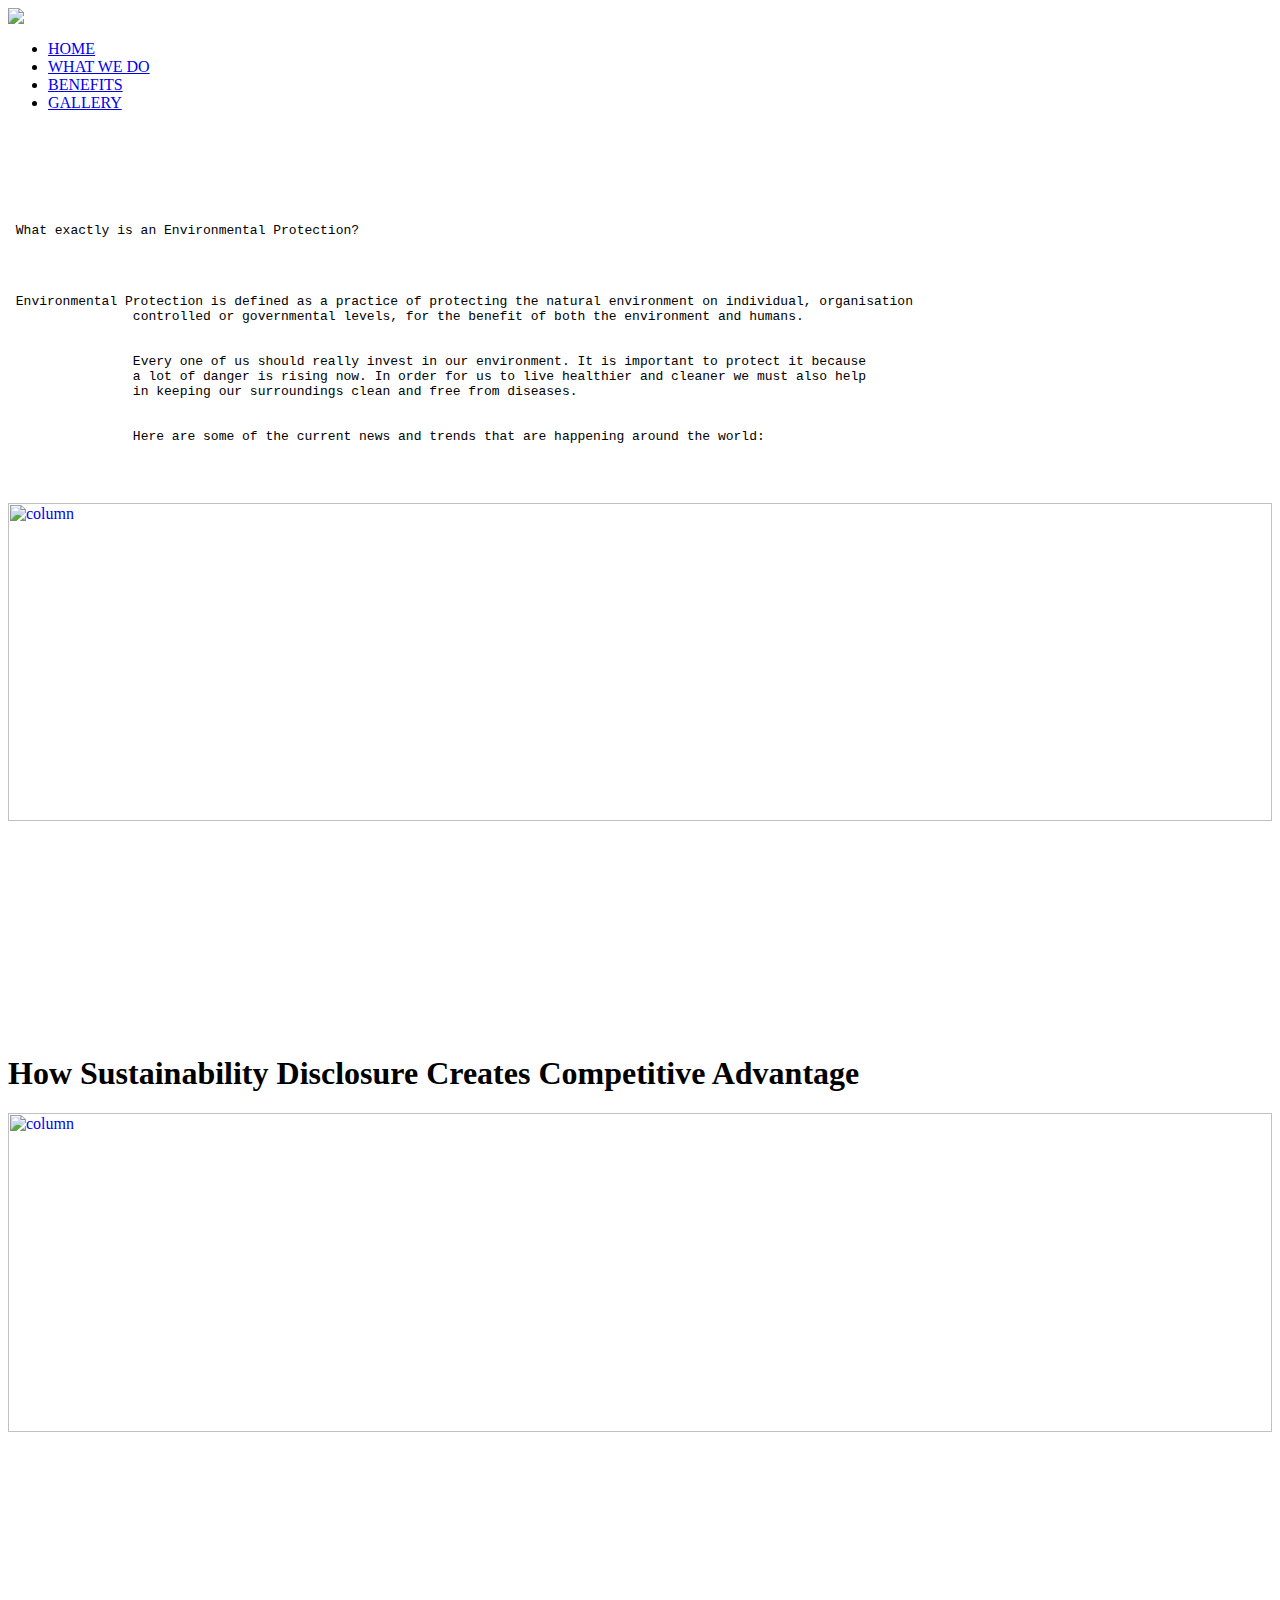
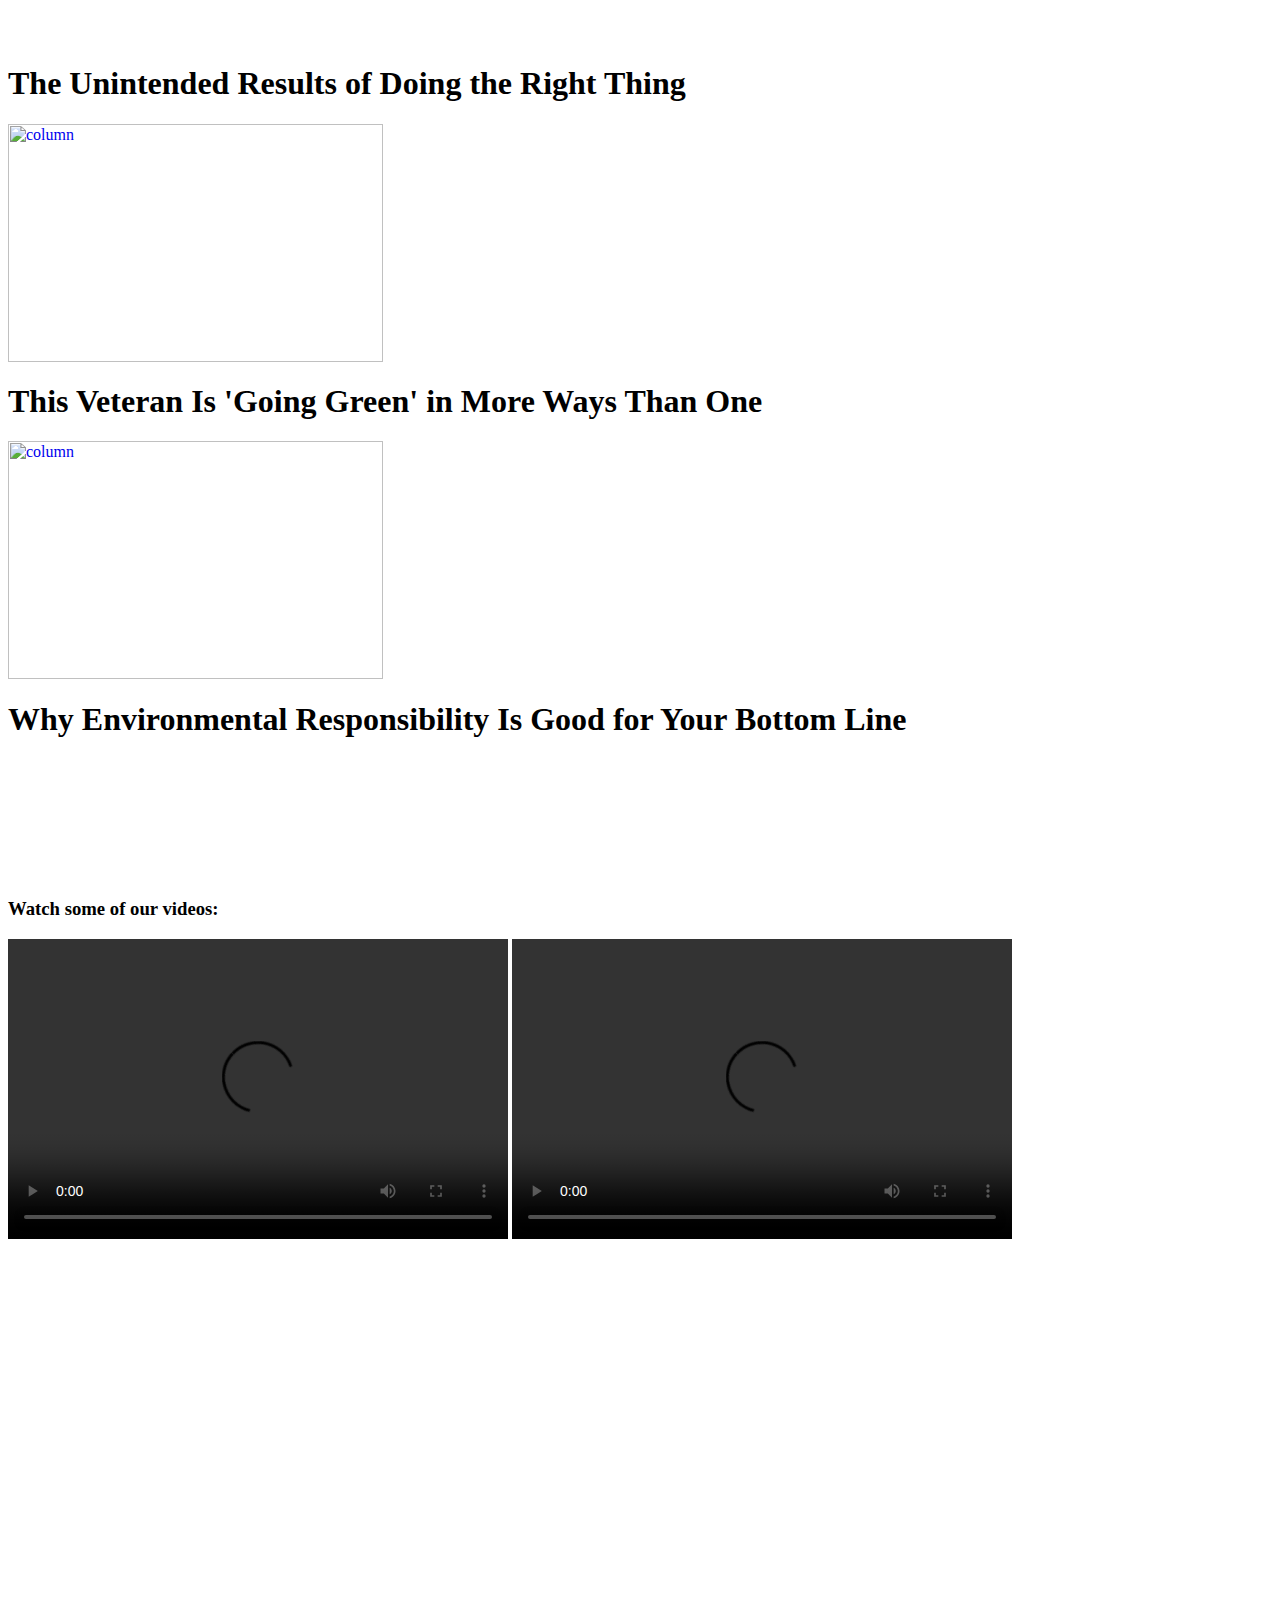
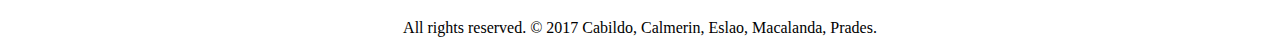
==== commit 1680603c: "Update index.html" ====
--- a/index.html
+++ b/index.html
@@ -15,7 +15,6 @@
 		<li><a href="whatwedo.html" style="font-family: Times New Roman"> WHAT WE DO </a></li>
 		<li><a href="benefits.html" style="font-family: Times New Roman"> BENEFITS </a></li>
 		<li><a href="gallery.html" style="font-family: Times New Roman"> GALLERY </a></li>
-		<li><input type="search" placeholder="search"></li>
 	</ul>
 	</nav>
 	</div>
@@ -93,4 +92,4 @@
 	</center>
 	
 </body>
-<html>+<html>
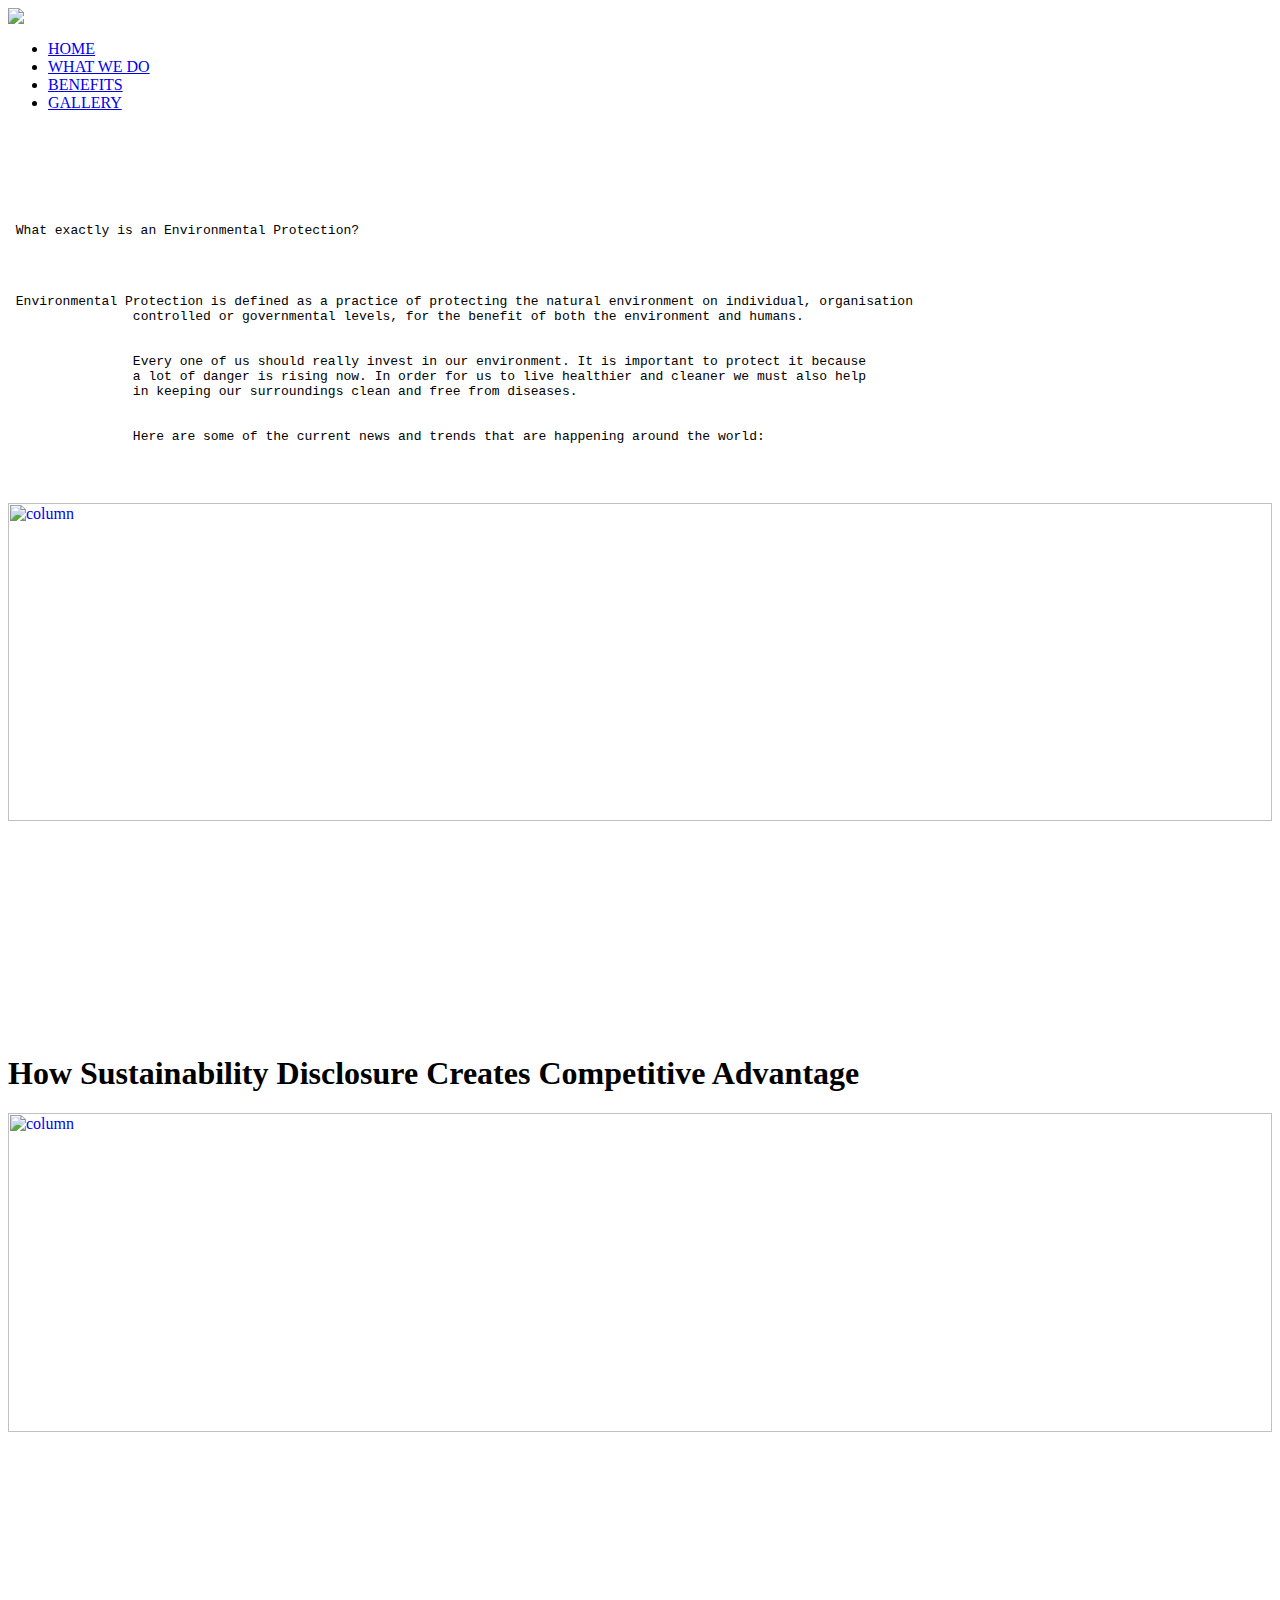
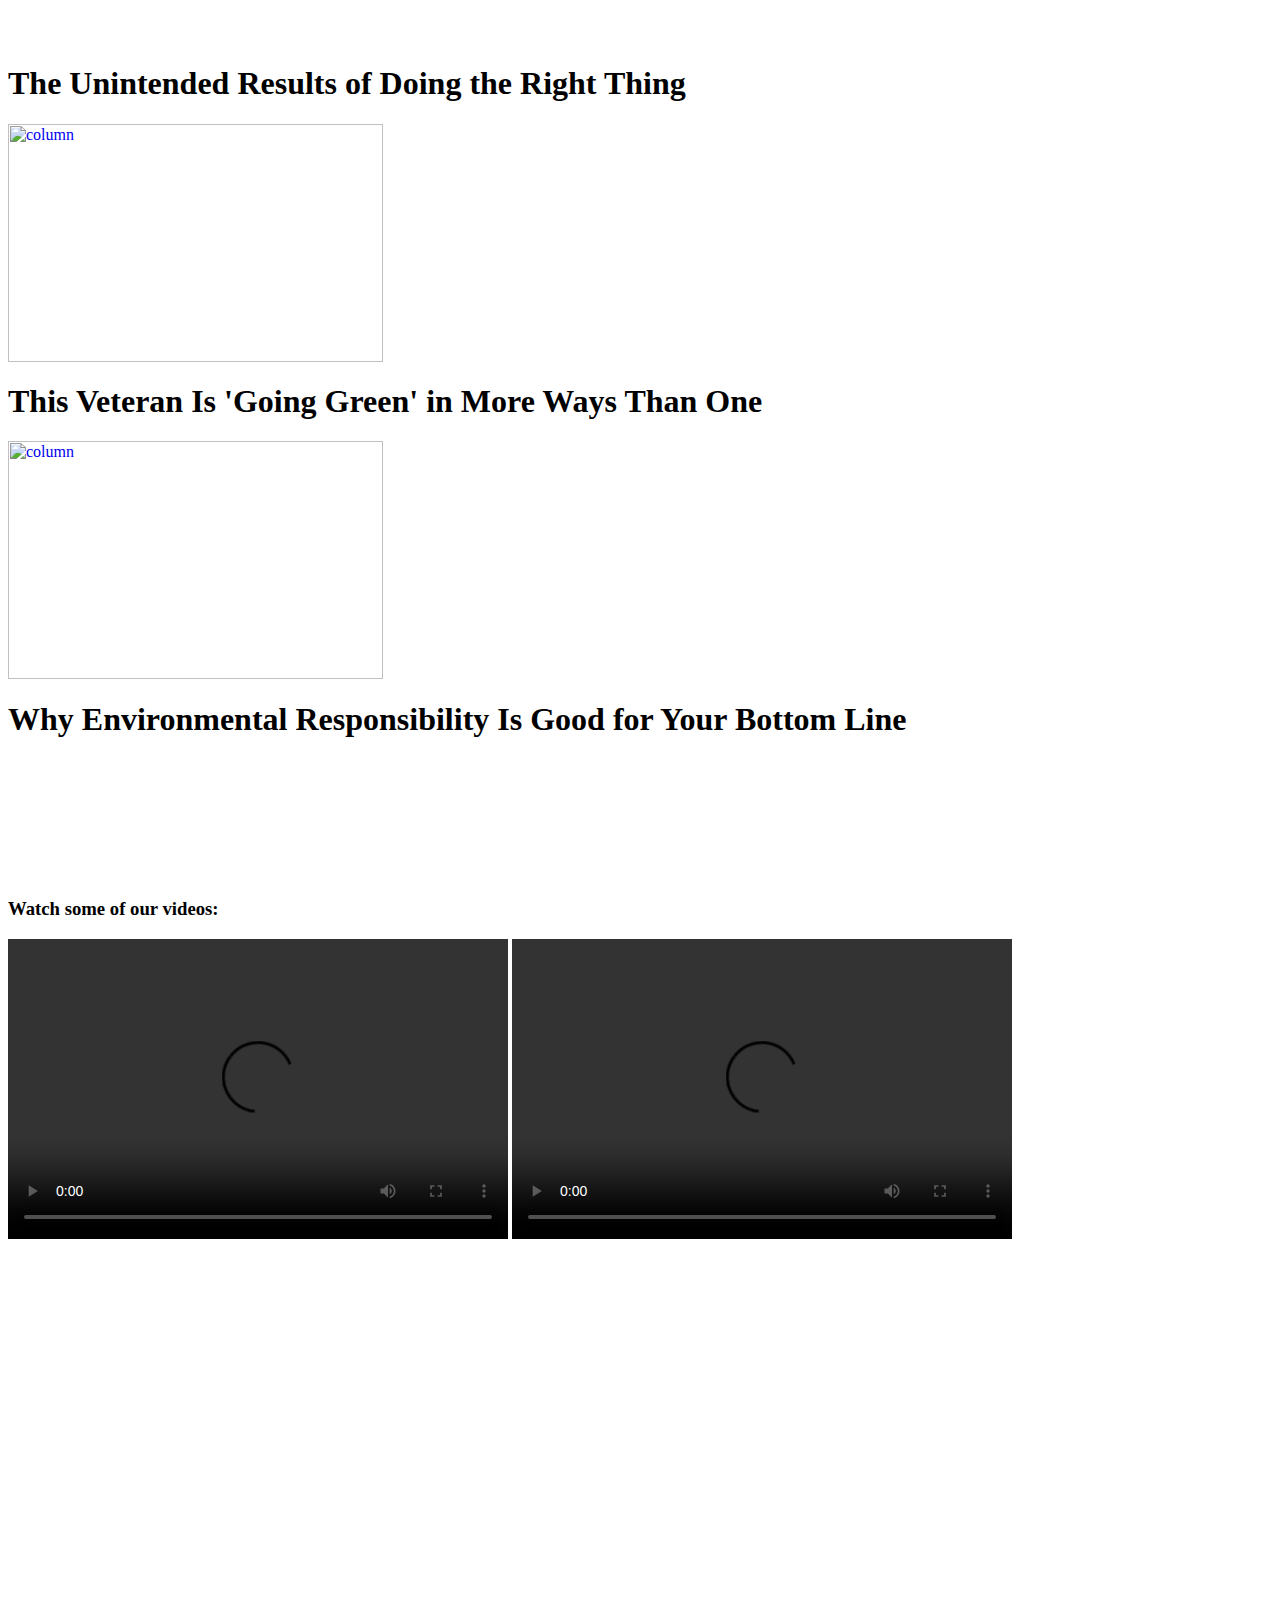
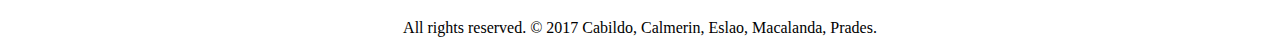
==== commit 2f30e95c: "Update index.html" ====
--- a/index.html
+++ b/index.html
@@ -92,4 +92,4 @@
 	</center>
 	
 </body>
-<html>
+</html>
